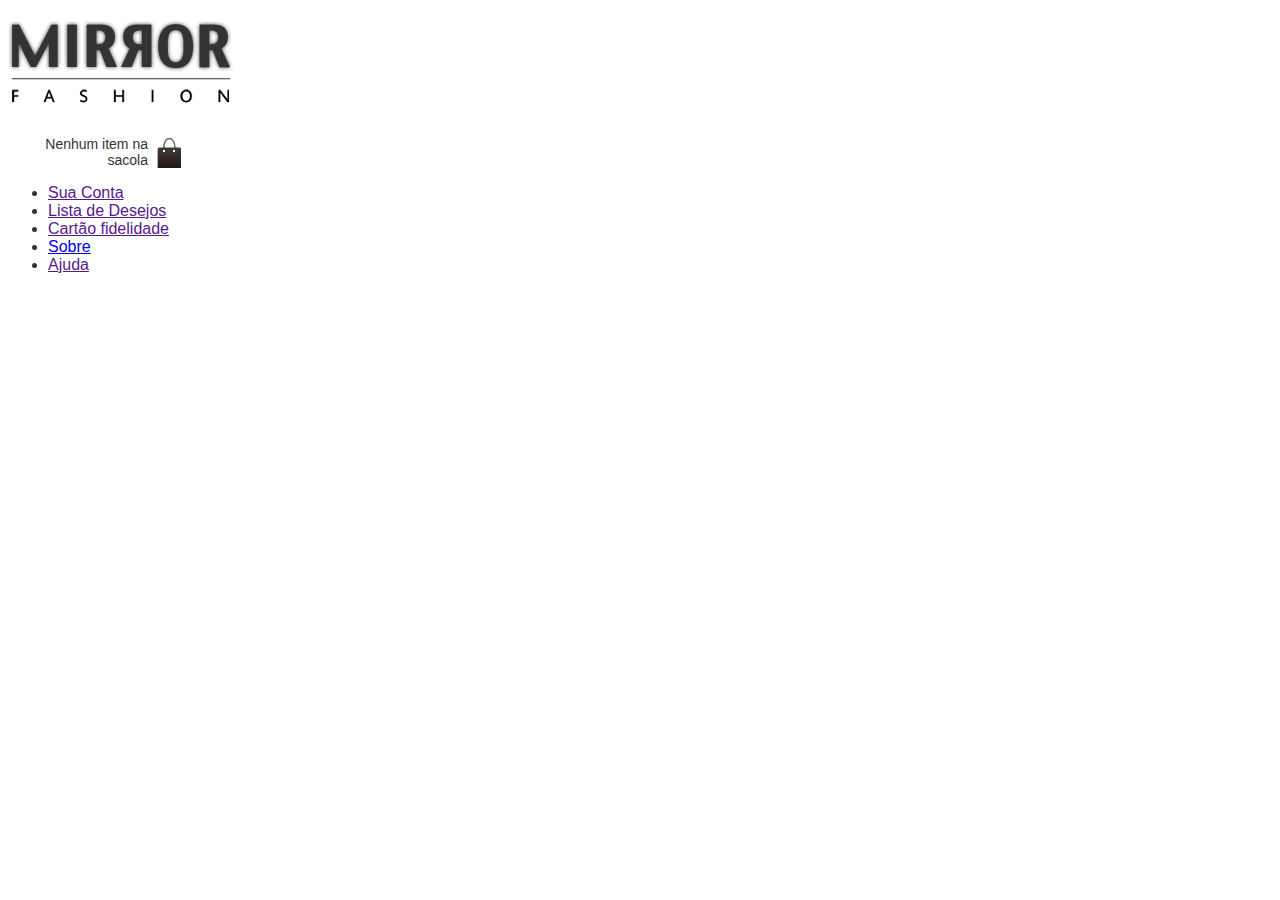
==== index.html @ 09031548 "Aula 11 Inclusão de classes" ====
<!DOCTYPE html>
<html lang="en">

<head>
    <meta charset="UTF-8">
    <meta name="viewport" content="width=device-width>, initial-scale=1.0">
    <link rel="stylesheet" href="style.css">
    <title>Nossa loja</title>
</head>

<body>
    <header>
        <h1> <img src="img/logo.png" alt="logomarca"> </h1>
        <p class="sacola"> Nenhum item na sacola</p>
        <nav>
            <ul>
                <li><a href="">Sua Conta</a></li>
                <li><a href="">Lista de Desejos</a></li>
                <li><a href="">Cartão fidelidade</a></li>
                <li><a href="sobre.html">Sobre</a></li>
                <li><a href="">Ajuda</a></li>
            </ul>
        </nav>
    </header>
</body>

</html>
---- style.css ----
.sacola{
    background: url(/img/sacola.png) no-repeat top right;
    font-size: 14px;
    padding-right: 35px;
    text-align:right;
    width: 140px;
}
.menu-opçoes ul{
    font-size: 15px;
}
.menu-opçoes a{
    color: #003366;
}
body{
    color: #333;
    font-family: "lucida sans Unicode", "Lucida Grande", sans-serif;
}
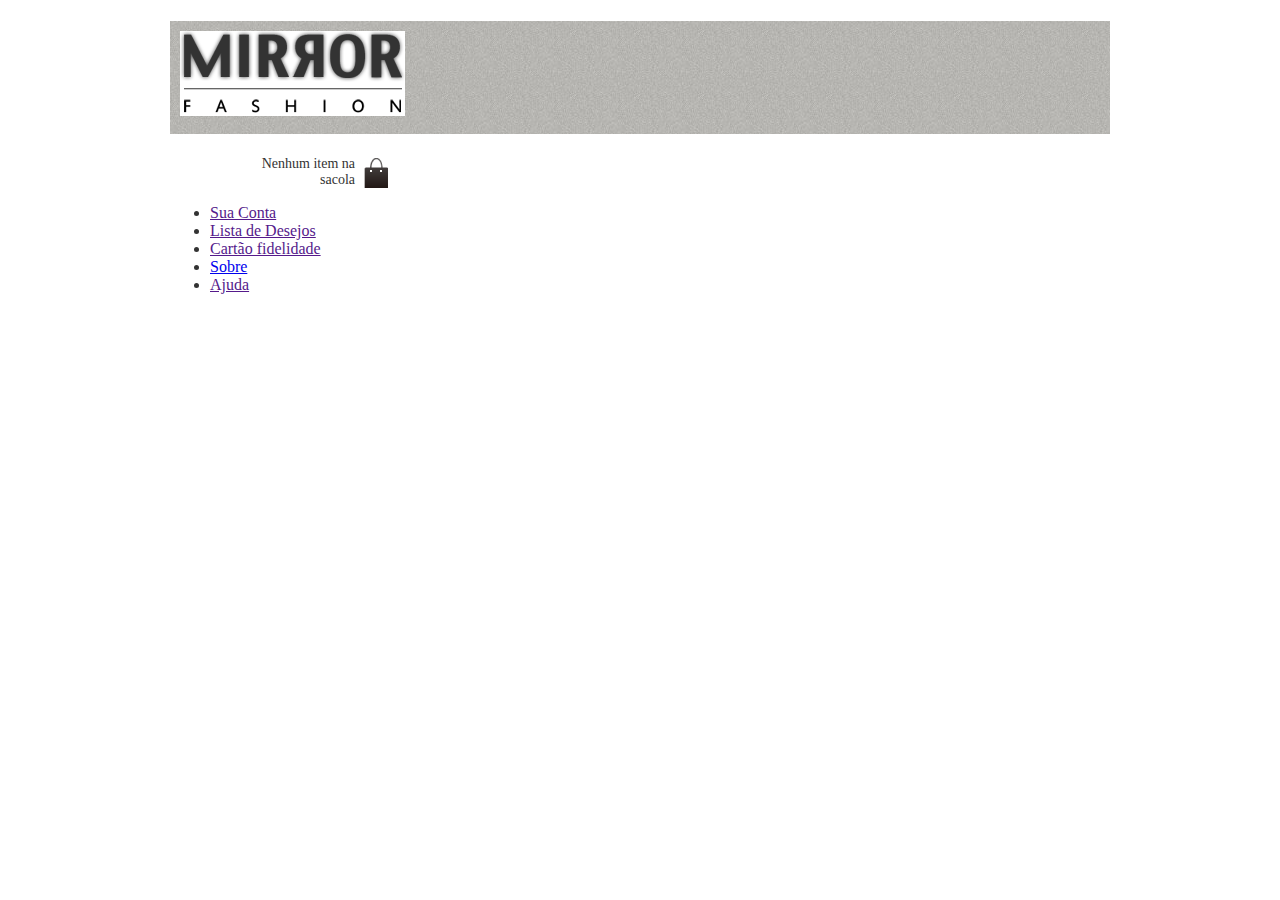
==== commit d03707cc: "Aula 11 completos de fonts" ====
--- a/index.html
+++ b/index.html
@@ -5,6 +5,11 @@
     <meta charset="UTF-8">
     <meta name="viewport" content="width=device-width>, initial-scale=1.0">
     <link rel="stylesheet" href="style.css">
+    <link rel="stylesheet" href=" ../css/sobre.css">
+    <link rel="preconnect" href="https://fonts.googleapis.com">
+    <link rel="preconnect" href="https://fonts.gstatic.com" crossorigin>
+    <link href="https://fonts.googleapis.com/css2?family=Montserrat:ital,wght@0,100..900;1,100..900&display=swap"
+        rel="stylesheet">
     <title>Nossa loja</title>
 </head>
 
--- a/style.css
+++ b/style.css
@@ -13,5 +13,5 @@
 }
 body{
     color: #333;
-    font-family: "lucida sans Unicode", "Lucida Grande", sans-serif;
+    font-family: "lucida sans unicode", "lucida grande" sans-serif;
 }--- a/css/sobre.css
+++ b/css/sobre.css
@@ -0,0 +1,68 @@
+/*cor-base (body e h2
+cor-fundo-img(figure)
+cor- borda-img(figure)
+*/
+:root {
+    --cor--base: #333333;
+    --cor--fundo: #f2eded;
+    --cor--borda: #ccc;
+}
+
+body {
+    color: var(--cor--base);
+    font-family: "lucida sans unicode", "lucida grande" sans-serif;
+    margin-left: auto;
+    margin-right: auto;
+    width: 940px;
+}
+
+h1 {
+    background-image: url(../img/sobre-background.jpg);
+    padding: 10px;
+}
+
+h2 {
+    border-bottom: 2px groove var(--cor--base);
+    margin-top: 30px;
+}
+
+figure {
+    background-color: var(--cor--fundo);
+    border: 1px solid var(--cor--borda);
+    text-align: center;
+    padding: 15px;
+    margin: 30px;
+}
+
+figcaption {
+    font-style: italic;
+    margin-top: 10px;
+}
+
+p {
+    padding: 0 45px;
+    text-indent: 15px;
+}
+
+#centro-distribuicao {
+    margin-left: auto;
+    margin-right: auto;
+    width: 550px;
+}
+
+#rodape {
+    color: #777;
+    margin: 30px 0;
+    padding: 30px 0;
+}
+
+#rodape img {
+    margin-right: 30px;
+    vertical-align: middle;
+    width: 94px;
+}
+
+#familia-pelho {
+    float: right;
+    margin: 0 0 10px 10px;
+}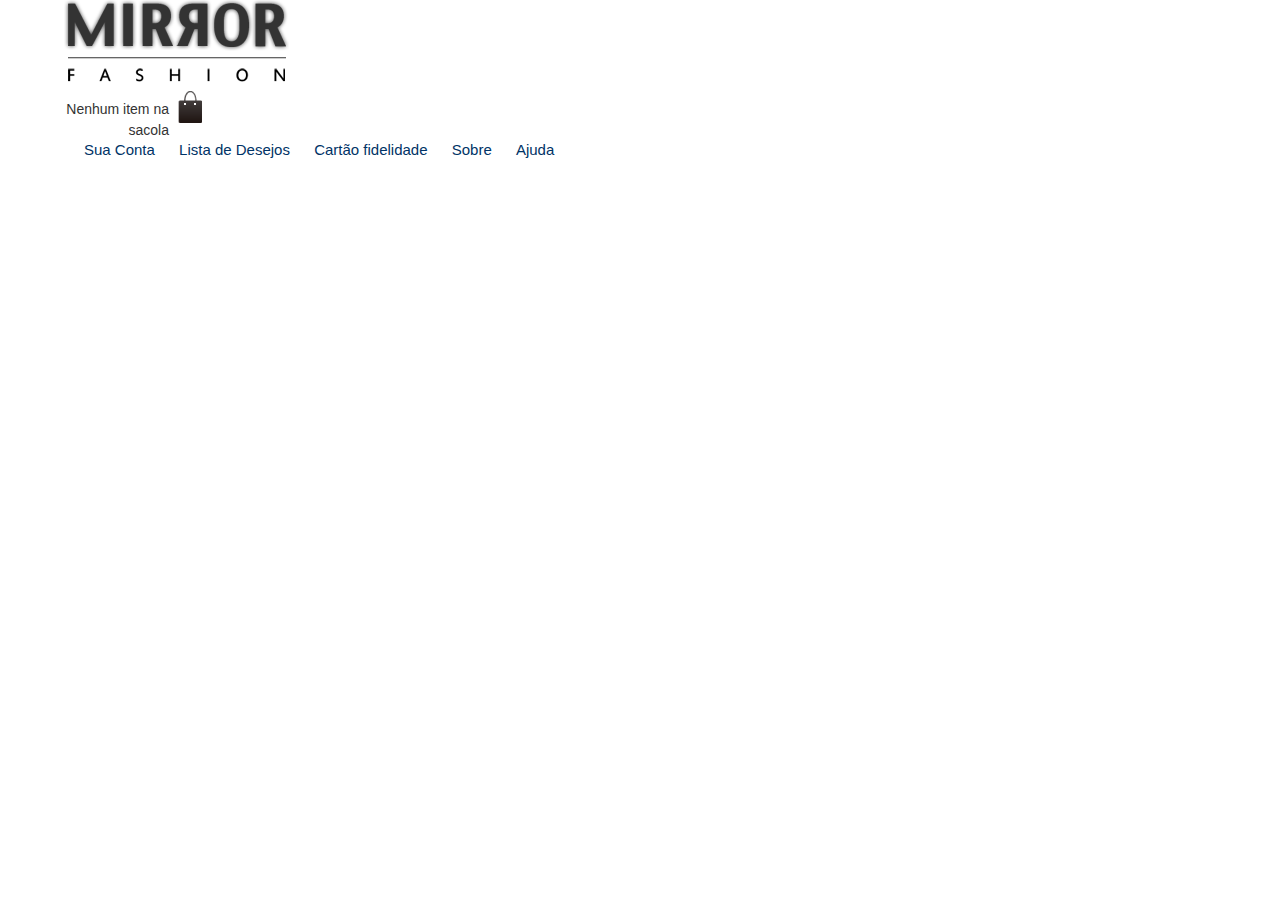
==== commit f8b2e8b9: "Aula 13 lab 06" ====
--- a/index.html
+++ b/index.html
@@ -4,8 +4,8 @@
 <head>
     <meta charset="UTF-8">
     <meta name="viewport" content="width=device-width>, initial-scale=1.0">
+    <link rel="stylesheet" href="css/reset.css">
     <link rel="stylesheet" href="style.css">
-    <link rel="stylesheet" href=" ../css/sobre.css">
     <link rel="preconnect" href="https://fonts.googleapis.com">
     <link rel="preconnect" href="https://fonts.gstatic.com" crossorigin>
     <link href="https://fonts.googleapis.com/css2?family=Montserrat:ital,wght@0,100..900;1,100..900&display=swap"
@@ -14,16 +14,19 @@
 </head>
 
 <body>
-    <header>
+    <header class="container">
         <h1> <img src="img/logo.png" alt="logomarca"> </h1>
         <p class="sacola"> Nenhum item na sacola</p>
-        <nav>
+        <nav class="menu-opçoes">
             <ul>
-                <li><a href="">Sua Conta</a></li>
-                <li><a href="">Lista de Desejos</a></li>
-                <li><a href="">Cartão fidelidade</a></li>
-                <li><a href="sobre.html">Sobre</a></li>
-                <li><a href="">Ajuda</a></li>
+                <ul class="horizontal-list">
+                    <li><a href="">Sua Conta</a></li>
+                    <li><a href="">Lista de Desejos</a></li>
+                    <li><a href="">Cartão fidelidade</a></li>
+                    <li><a href="sobre.html">Sobre</a></li>
+                    <li><a href="">Ajuda</a></li>
+                </ul>
+                
             </ul>
         </nav>
     </header>
--- a/style.css
+++ b/style.css
@@ -2,6 +2,7 @@
     background: url(/img/sacola.png) no-repeat top right;
     font-size: 14px;
     padding-right: 35px;
+    padding-top: 10px;
     text-align:right;
     width: 140px;
 }
@@ -14,4 +15,16 @@
 body{
     color: #333;
     font-family: "lucida sans unicode", "lucida grande" sans-serif;
-}+}
+
+
+
+.horizontal-list li {
+    display: inline;
+    margin-left: 20px; 
+}
+
+.container{
+    margin: 0 auto;
+    width: 90%;
+}
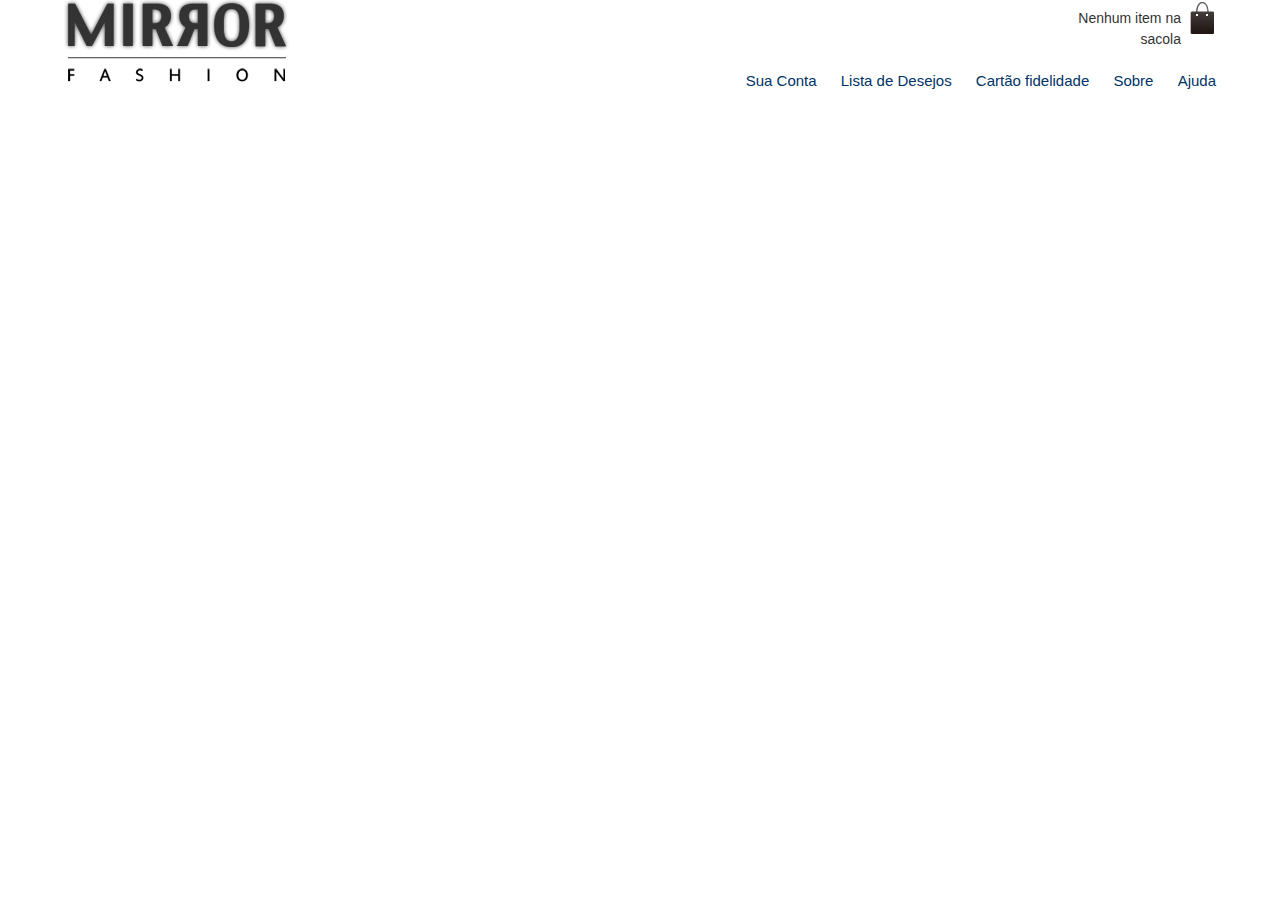
==== commit 9a8ba0cf: "Aula 15 Lab_forms" ====
--- a/index.html
+++ b/index.html
@@ -26,7 +26,7 @@
                     <li><a href="sobre.html">Sobre</a></li>
                     <li><a href="">Ajuda</a></li>
                 </ul>
-                
+
             </ul>
         </nav>
     </header>
--- a/style.css
+++ b/style.css
@@ -1,18 +1,30 @@
-.sacola{
+.sacola {
     background: url(/img/sacola.png) no-repeat top right;
     font-size: 14px;
     padding-right: 35px;
-    padding-top: 10px;
-    text-align:right;
+    padding-top: 8px;
+    text-align: right;
     width: 140px;
+    position: absolute;
+    top: 0;
+    right: 0;
 }
-.menu-opçoes ul{
+
+.menu-opçoes ul {
     font-size: 15px;
 }
-.menu-opçoes a{
+
+.menu-opçoes a {
     color: #003366;
 }
-body{
+
+.menu-opçoes {
+    position: absolute;
+    bottom: 0;
+    right: 0;
+}
+
+body {
     color: #333;
     font-family: "lucida sans unicode", "lucida grande" sans-serif;
 }
@@ -21,10 +33,14 @@
 
 .horizontal-list li {
     display: inline;
-    margin-left: 20px; 
+    margin-left: 20px;
 }
 
-.container{
+.container {
     margin: 0 auto;
     width: 90%;
 }
+
+header {
+    position: relative;
+}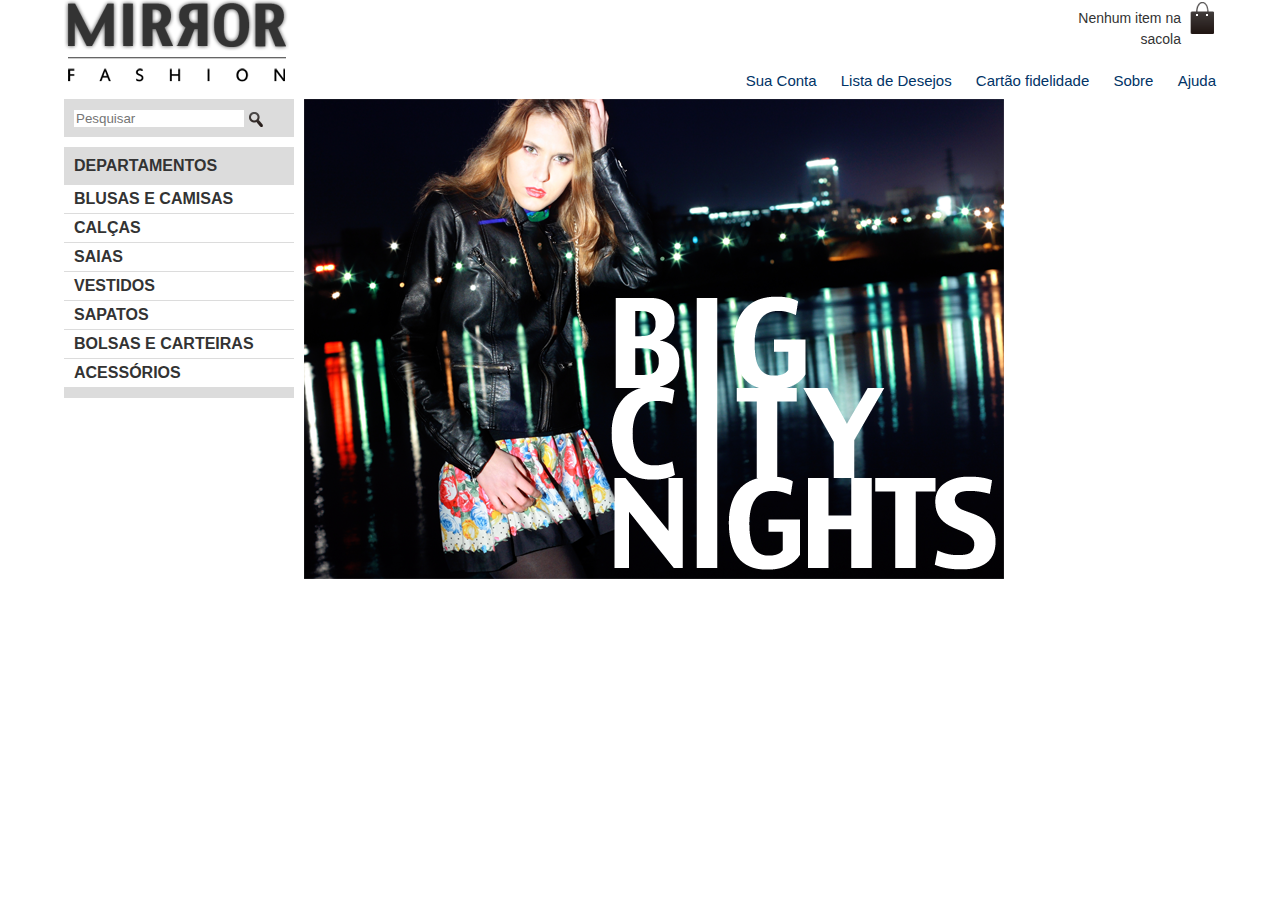
==== commit 32f35c0a: "Aula 18 lab 07" ====
--- a/index.html
+++ b/index.html
@@ -30,6 +30,34 @@
             </ul>
         </nav>
     </header>
+
+        <main class=" container destaque">
+            <section class="busca">
+                <form>
+                    <input type="search" name="search" placeholder="Pesquisar">
+                    <input type="image" src="img/busca.png">
+                </form>
+            </section>
+
+            <section class="menu-departamento">
+                <h2>Departamentos</h2>
+                <nav>
+                    <ul>
+                        <li><a href="#">Blusas e Camisas</a></li>
+                        <li><a href="#">Calças</a></li>
+                        <li><a href="#">Saias</a></li>
+                        <li><a href="#">Vestidos</a></li>
+                        <li><a href="#">Sapatos</a></li>
+                        <li><a href="#">Bolsas e Carteiras</a></li>
+                        <li><a href="#">Acessórios</a></li>
+                    </ul>
+                </nav>
+            </section>
+
+            <img src="img/destaque-home.png" alt="Promoção: Big city Nigth">
+        </main>   
+        
+            
 </body>
 
 </html>--- a/style.css
+++ b/style.css
@@ -43,4 +43,47 @@
 
 header {
     position: relative;
-}+}
+
+
+.busca,
+.menu-departamento{
+    background-color: #dcdcdc;
+    font-weight: bold;
+    text-transform: uppercase;
+    margin-right: 10px;
+    width: 230px;
+    float: left;
+}
+.menu-departamento{
+    margin-top: 10px;
+    padding-bottom: 10px;
+    clear: left;
+}
+
+.busca form,
+.menu-departamento h2{
+    margin: 10px;
+}
+
+.menu-departamento li{
+    background-color: white;
+    margin-bottom: 1px;
+    padding: 5px 10px;
+}
+
+.menu-departamento a{
+    color: #333;
+    text-decoration: none;
+}
+
+.busca input{
+    vertical-align: middle;
+}
+
+.busca input[type=search] {
+    width: 170px;
+}
+.destaque{
+    margin-top: 10px;
+}
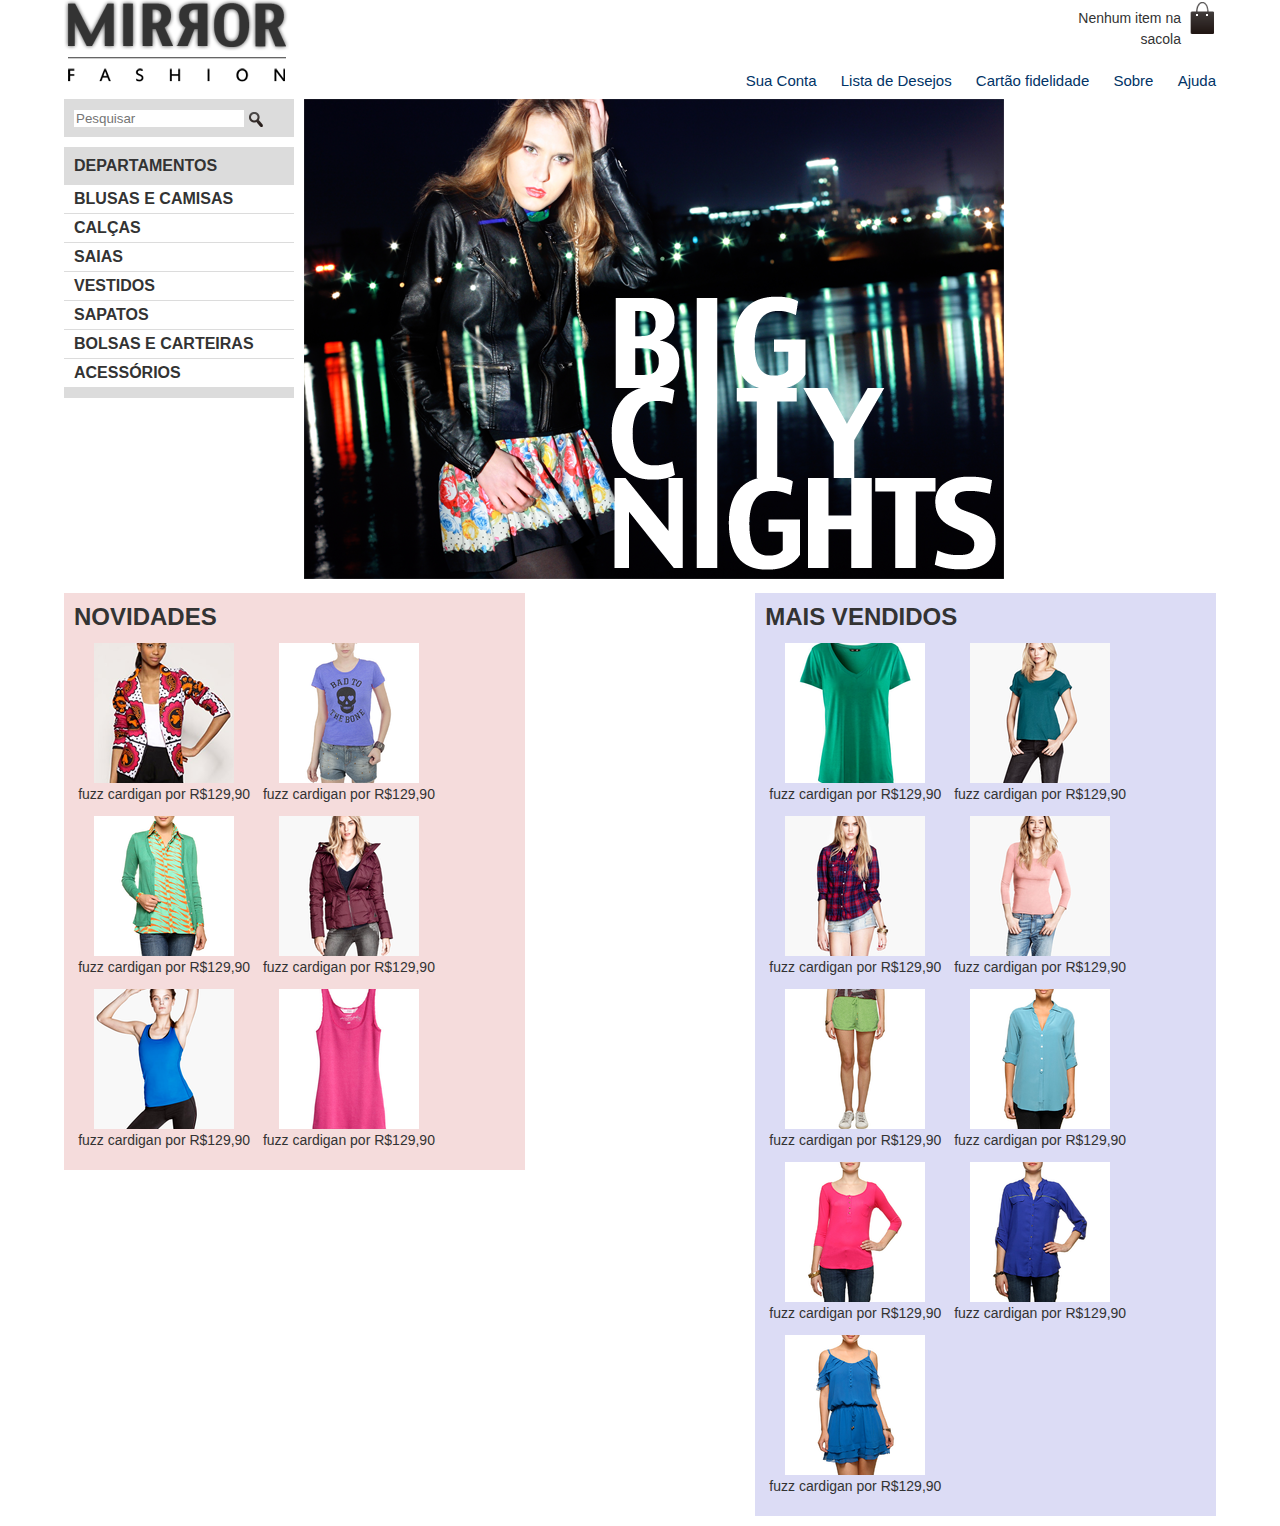
==== commit c40fbbfe: "Aula 19 lab 07 A" ====
--- a/index.html
+++ b/index.html
@@ -55,7 +55,165 @@
             </section>
 
             <img src="img/destaque-home.png" alt="Promoção: Big city Nigth">
-        </main>   
+        </main>  
+        <div class="container paineis">
+            <section class="painel novidades">
+                <h2>Novidades</h2>
+                <ol>
+                    <li>
+                        <a href="#">
+                            <figure>
+                                <img src="img/miniatura1.png">
+                                <figcaption>fuzz cardigan por R$129,90</figcaption>
+                            </figure>
+                        </a>
+                    </li>
+                    <li>
+                        <a href="#">
+                            <figure>
+                                <img src="img/miniatura2.png">
+                                <figcaption>fuzz cardigan por R$129,90</figcaption>
+                            </figure>
+                        </a>
+                    </li>
+                    <li>
+                        <a href="#">
+                            <figure>
+                                <img src="img/miniatura3.png">
+                                <figcaption>fuzz cardigan por R$129,90</figcaption>
+                            </figure>
+                        </a>
+                    </li>
+                    <li>
+                        <a href="#">
+                            <figure>
+                                <img src="img/miniatura4.png">
+                                <figcaption>fuzz cardigan por R$129,90</figcaption>
+                            </figure>
+                        </a>
+                    </li>
+                    <li>
+                        <a href="#">
+                            <figure>
+                                <img src="img/miniatura5.png">
+                                <figcaption>fuzz cardigan por R$129,90</figcaption>
+                            </figure>
+                        </a>
+                    </li>
+                    <li>
+                        <a href="#">
+                            <figure>
+                                <img src="img/miniatura6.png">
+                                <figcaption>fuzz cardigan por R$129,90</figcaption>
+                            </figure>
+                        </a>
+                    </li>
+
+                </ol>
+
+            </section>
+
+            <section class="painel mais-vendidos">
+                <h2>Mais vendidos</h2>
+                <ol>
+                    <li>
+                        <a href="#">
+                            <figure>
+                                <img src="img/miniatura7.png">
+                                <figcaption>fuzz cardigan por R$129,90</figcaption>
+                            </figure>
+
+                        </a>
+                    </li>
+
+                    <li>
+                        <a href="#">
+                            <figure>
+                                <img src="img/miniatura8.png">
+                                <figcaption>fuzz cardigan por R$129,90</figcaption>
+                            </figure>
+
+                        </a>
+                    </li>
+
+                    <li>
+                        <a href="#">
+                            <figure>
+                                <img src="img/miniatura9.png">
+                                <figcaption>fuzz cardigan por R$129,90</figcaption>
+                            </figure>
+
+                        </a>
+                    </li>
+
+                    <li>
+                        <a href="#">
+                            <figure>
+                                <img src="img/miniatura10.png">
+                                <figcaption>fuzz cardigan por R$129,90</figcaption>
+                            </figure>
+
+                        </a>
+                    </li>
+
+                    <li>
+                        <a href="#">
+                            <figure>
+                                <img src="img/miniatura11.png">
+                                <figcaption>fuzz cardigan por R$129,90</figcaption>
+                            </figure>
+
+                        </a>
+                    </li>
+
+                    <li>
+                        <a href="#">
+                            <figure>
+                                <img src="img/miniatura12.png">
+                                <figcaption>fuzz cardigan por R$129,90</figcaption>
+                            </figure>
+
+                        </a>
+                    </li>
+
+                    <li>
+                        <a href="#">
+                            <figure>
+                                <img src="img/miniatura13.png">
+                                <figcaption>fuzz cardigan por R$129,90</figcaption>
+                            </figure>
+
+                        </a>
+                    </li>
+
+                    <li>
+                        <a href="#">
+                            <figure>
+                                <img src="img/miniatura14.png">
+                                <figcaption>fuzz cardigan por R$129,90</figcaption>
+                            </figure>
+
+                        </a>
+                    </li>
+
+                    <li>
+                        <a href="#">
+                            <figure>
+                                <img src="img/miniatura15.png">
+                                <figcaption>fuzz cardigan por R$129,90</figcaption>
+                            </figure>
+
+                        </a>
+                    </li>
+
+                </ol>
+
+
+            </section>
+            
+        </div> 
+
+
         
             
 </body>
--- a/style.css
+++ b/style.css
@@ -87,3 +87,48 @@
 .destaque{
     margin-top: 10px;
 }
+
+.painel{
+    margin: 10px 0;
+    padding: 10px;
+    width: 40%;
+}
+
+.novidades {
+    float: left;
+}
+
+.mais-vendidos{
+    float: right;
+}
+
+.painel h2{
+    font-size: 24px;
+    font-weight: bold;
+    text-transform: uppercase;
+    margin-bottom: 10px;
+}
+
+.painel a{
+    color: #333;
+    font-size: 14px;
+    text-align: center;
+    text-decoration: none;
+}
+
+.novidades{
+    background-color: #f5dcdc;
+}
+.mais-vendidos{
+    background-color: #dcdcf5;
+}
+
+.painel li{
+    display: inline-block;
+    vertical-align: top;
+    width: 40%;
+    margin: 2px;
+    padding-bottom: 10px;
+}
+
+
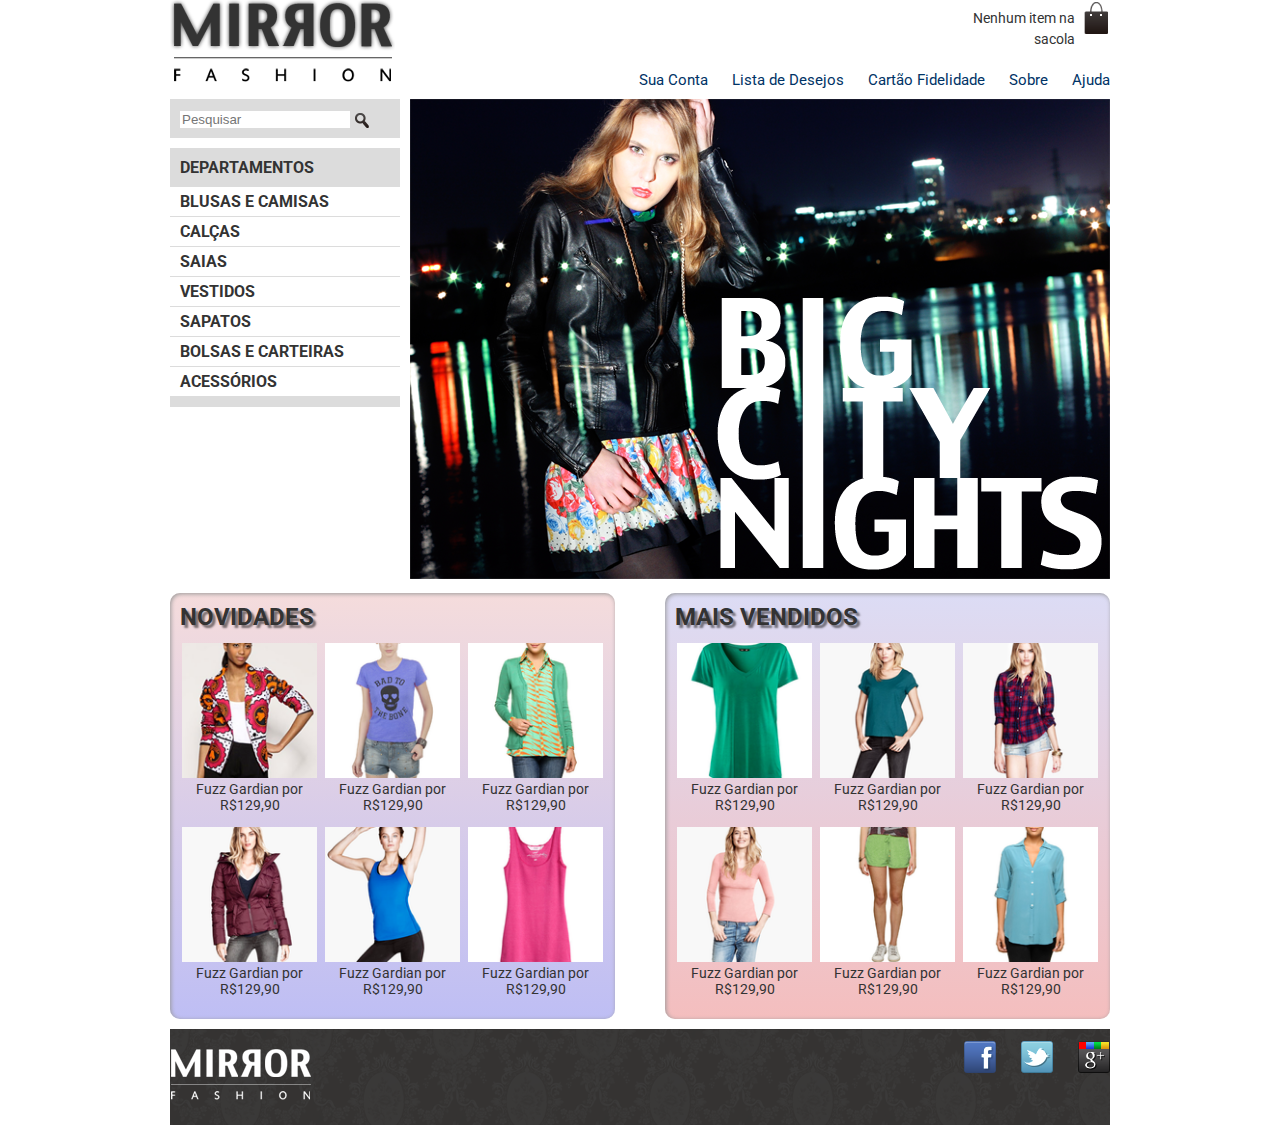
==== commit c0bf9261: "lab 10" ====
--- a/index.html
+++ b/index.html
@@ -1,221 +1,182 @@
 <!DOCTYPE html>
-<html lang="en">
+<html lang="pt-br">
 
 <head>
     <meta charset="UTF-8">
-    <meta name="viewport" content="width=device-width>, initial-scale=1.0">
+    <meta name="viewport" content="width=device-width, initial-scale=1.0">
     <link rel="stylesheet" href="css/reset.css">
-    <link rel="stylesheet" href="style.css">
+    <link rel="stylesheet" href="css/style.css">
     <link rel="preconnect" href="https://fonts.googleapis.com">
     <link rel="preconnect" href="https://fonts.gstatic.com" crossorigin>
-    <link href="https://fonts.googleapis.com/css2?family=Montserrat:ital,wght@0,100..900;1,100..900&display=swap"
+    <link
+        href="https://fonts.googleapis.com/css2?family=Roboto:ital,wght@0,100;0,300;0,400;0,500;0,700;0,900;1,100;1,300;1,400;1,500;1,700;1,900&display=swap"
         rel="stylesheet">
-    <title>Nossa loja</title>
+    <title>Nossa Loja</title>
 </head>
 
 <body>
     <header class="container">
-        <h1> <img src="img/logo.png" alt="logomarca"> </h1>
-        <p class="sacola"> Nenhum item na sacola</p>
-        <nav class="menu-opçoes">
+        <h1>
+            <img src="img/logo.png" alt="Mirror Fashion">
+        </h1>
+        <p class="sacola">Nenhum item na sacola</p>
+        <nav class="menu-opcoes">
             <ul>
-                <ul class="horizontal-list">
-                    <li><a href="">Sua Conta</a></li>
-                    <li><a href="">Lista de Desejos</a></li>
-                    <li><a href="">Cartão fidelidade</a></li>
-                    <li><a href="sobre.html">Sobre</a></li>
-                    <li><a href="">Ajuda</a></li>
-                </ul>
-
+                <li><a href="">Sua Conta</a></li>
+                <li><a href="">Lista de Desejos</a></li>
+                <li><a href="">Cartão Fidelidade</a></li>
+                <li><a href="sobre.html">Sobre</a></li>
+                <li><a href="">Ajuda</a></li>
             </ul>
         </nav>
     </header>
-
-        <main class=" container destaque">
-            <section class="busca">
-                <form>
-                    <input type="search" name="search" placeholder="Pesquisar">
-                    <input type="image" src="img/busca.png">
-                </form>
-            </section>
-
-            <section class="menu-departamento">
-                <h2>Departamentos</h2>
-                <nav>
-                    <ul>
-                        <li><a href="#">Blusas e Camisas</a></li>
-                        <li><a href="#">Calças</a></li>
-                        <li><a href="#">Saias</a></li>
-                        <li><a href="#">Vestidos</a></li>
-                        <li><a href="#">Sapatos</a></li>
-                        <li><a href="#">Bolsas e Carteiras</a></li>
-                        <li><a href="#">Acessórios</a></li>
-                    </ul>
-                </nav>
-            </section>
-
-            <img src="img/destaque-home.png" alt="Promoção: Big city Nigth">
-        </main>  
-        <div class="container paineis">
-            <section class="painel novidades">
-                <h2>Novidades</h2>
-                <ol>
-                    <li>
-                        <a href="#">
-                            <figure>
-                                <img src="img/miniatura1.png">
-                                <figcaption>fuzz cardigan por R$129,90</figcaption>
-                            </figure>
-                        </a>
+    <main class="container destaque">
+        <section class="busca">
+            <form>
+                <input type="search" name="search" placeholder="Pesquisar">
+                <input type="image" src="img/busca.png" alt="Botão Buscar">
+            </form>
+        </section>
+        <section class="menu-departamentos">
+            <h2>Departamentos</h2>
+            <nav>
+                <ul>
+                    <li><a href="#">Blusas e Camisas</a>
+                        <ul>
+                            <li><a href="#">Manga Curta</a></li>
+                            <li><a href="#">Manga Comprida</a></li>
+                            <li><a href="#">Camisa Social</a></li>
+                            <li><a href="#">Camisa Casual</a></li>
+                        </ul>
                     </li>
-                    <li>
-                        <a href="#">
-                            <figure>
-                                <img src="img/miniatura2.png">
-                                <figcaption>fuzz cardigan por R$129,90</figcaption>
-                            </figure>
-                        </a>
-                    </li>
-                    <li>
-                        <a href="#">
-                            <figure>
-                                <img src="img/miniatura3.png">
-                                <figcaption>fuzz cardigan por R$129,90</figcaption>
-                            </figure>
-                        </a>
-                    </li>
-                    <li>
-                        <a href="#">
-                            <figure>
-                                <img src="img/miniatura4.png">
-                                <figcaption>fuzz cardigan por R$129,90</figcaption>
-                            </figure>
-                        </a>
-                    </li>
-                    <li>
-                        <a href="#">
-                            <figure>
-                                <img src="img/miniatura5.png">
-                                <figcaption>fuzz cardigan por R$129,90</figcaption>
-                            </figure>
-                        </a>
-                    </li>
-                    <li>
-                        <a href="#">
-                            <figure>
-                                <img src="img/miniatura6.png">
-                                <figcaption>fuzz cardigan por R$129,90</figcaption>
-                            </figure>
-                        </a>
-                    </li>
-
-                </ol>
-
-            </section>
-
-            <section class="painel mais-vendidos">
-                <h2>Mais vendidos</h2>
-                <ol>
-                    <li>
-                        <a href="#">
-                            <figure>
-                                <img src="img/miniatura7.png">
-                                <figcaption>fuzz cardigan por R$129,90</figcaption>
-                            </figure>
-
-                        </a>
-                    </li>
-
-                    <li>
-                        <a href="#">
-                            <figure>
-                                <img src="img/miniatura8.png">
-                                <figcaption>fuzz cardigan por R$129,90</figcaption>
-                            </figure>
-
-                        </a>
-                    </li>
-
-                    <li>
-                        <a href="#">
-                            <figure>
-                                <img src="img/miniatura9.png">
-                                <figcaption>fuzz cardigan por R$129,90</figcaption>
-                            </figure>
-
-                        </a>
-                    </li>
-
-                    <li>
-                        <a href="#">
-                            <figure>
-                                <img src="img/miniatura10.png">
-                                <figcaption>fuzz cardigan por R$129,90</figcaption>
-                            </figure>
-
-                        </a>
-                    </li>
-
-                    <li>
-                        <a href="#">
-                            <figure>
-                                <img src="img/miniatura11.png">
-                                <figcaption>fuzz cardigan por R$129,90</figcaption>
-                            </figure>
-
-                        </a>
-                    </li>
-
-                    <li>
-                        <a href="#">
-                            <figure>
-                                <img src="img/miniatura12.png">
-                                <figcaption>fuzz cardigan por R$129,90</figcaption>
-                            </figure>
-
-                        </a>
-                    </li>
-
-                    <li>
-                        <a href="#">
-                            <figure>
-                                <img src="img/miniatura13.png">
-                                <figcaption>fuzz cardigan por R$129,90</figcaption>
-                            </figure>
-
-                        </a>
-                    </li>
-
-                    <li>
-                        <a href="#">
-                            <figure>
-                                <img src="img/miniatura14.png">
-                                <figcaption>fuzz cardigan por R$129,90</figcaption>
-                            </figure>
-
-                        </a>
-                    </li>
-
-                    <li>
-                        <a href="#">
-                            <figure>
-                                <img src="img/miniatura15.png">
-                                <figcaption>fuzz cardigan por R$129,90</figcaption>
-                            </figure>
-
-                        </a>
-                    </li>
-
-                </ol>
-
-
-            </section>
-            
-        </div> 
-
-
-        
-            
+                    <li><a href="#">Calças</a></li>
+                    <li><a href="#">Saias</a></li>
+                    <li><a href="#">Vestidos</a></li>
+                    <li><a href="#">Sapatos</a></li>
+                    <li><a href="#">Bolsas e Carteiras</a></li>
+                    <li><a href="#">Acessórios</a></li>
+                </ul>
+            </nav>
+        </section>
+        <img src="img/destaque-home.png" alt="Promoção">
+        <!-- Fim das seções da home -->
+    </main>
+    <div class="container paineis">
+        <section class="painel novidades">
+            <h2>Novidades</h2>
+            <ol>
+                <li>
+                    <a href="#">
+                        <figure>
+                            <img src="img/produtos/miniatura1.png" alt="Produto">
+                            <figcaption>Fuzz Gardian por R$129,90</figcaption>
+                        </figure>
+                    </a>
+                </li>
+                <li>
+                    <a href="#">
+                        <figure>
+                            <img src="img/produtos/miniatura2.png" alt="Produto">
+                            <figcaption>Fuzz Gardian por R$129,90</figcaption>
+                        </figure>
+                    </a>
+                </li>
+                <li>
+                    <a href="#">
+                        <figure>
+                            <img src="img/produtos/miniatura3.png" alt="Produto">
+                            <figcaption>Fuzz Gardian por R$129,90</figcaption>
+                        </figure>
+                    </a>
+                </li>
+                <li>
+                    <a href="#">
+                        <figure>
+                            <img src="img/produtos/miniatura4.png" alt="Produto">
+                            <figcaption>Fuzz Gardian por R$129,90</figcaption>
+                        </figure>
+                    </a>
+                </li>
+                <li>
+                    <a href="#">
+                        <figure>
+                            <img src="img/produtos/miniatura5.png" alt="Produto">
+                            <figcaption>Fuzz Gardian por R$129,90</figcaption>
+                        </figure>
+                    </a>
+                </li>
+                <li>
+                    <a href="#">
+                        <figure>
+                            <img src="img/produtos/miniatura6.png" alt="Produto">
+                            <figcaption>Fuzz Gardian por R$129,90</figcaption>
+                        </figure>
+                    </a>
+                </li>
+            </ol>
+        </section>
+        <section class="painel mais-vendidos">
+            <h2>Mais Vendidos</h2>
+            <ol>
+                <li>
+                    <a href="#">
+                        <figure>
+                            <img src="img/produtos/miniatura7.png" alt="Produto">
+                            <figcaption>Fuzz Gardian por R$129,90</figcaption>
+                        </figure>
+                    </a>
+                </li>
+                <li>
+                    <a href="#">
+                        <figure>
+                            <img src="img/produtos/miniatura8.png" alt="Produto">
+                            <figcaption>Fuzz Gardian por R$129,90</figcaption>
+                        </figure>
+                    </a>
+                </li>
+                <li>
+                    <a href="#">
+                        <figure>
+                            <img src="img/produtos/miniatura9.png" alt="Produto">
+                            <figcaption>Fuzz Gardian por R$129,90</figcaption>
+                        </figure>
+                    </a>
+                </li>
+                <li>
+                    <a href="#">
+                        <figure>
+                            <img src="img/produtos/miniatura10.png" alt="Produto">
+                            <figcaption>Fuzz Gardian por R$129,90</figcaption>
+                        </figure>
+                    </a>
+                </li>
+                <li>
+                    <a href="#">
+                        <figure>
+                            <img src="img/produtos/miniatura11.png" alt="Produto">
+                            <figcaption>Fuzz Gardian por R$129,90</figcaption>
+                        </figure>
+                    </a>
+                </li>
+                <li>
+                    <a href="#">
+                        <figure>
+                            <img src="img/produtos/miniatura12.png" alt="Produto">
+                            <figcaption>Fuzz Gardian por R$129,90</figcaption>
+                        </figure>
+                    </a>
+                </li>
+            </ol>
+        </section>
+    </div>
+    <footer class="container">
+        <img src="img/logo-rodape.png" alt="Logomarca">
+        <ul class="social">
+            <li><a href="http://facebook.com">Facebook</a></li>
+            <li><a href="http://twitter.com">Twitter</a></li>
+            <li><a href="http://plus.google.com">Google+</a></li>
+        </ul>
+    </footer>
 </body>
 
 </html>--- a/css/style.css
+++ b/css/style.css
@@ -0,0 +1,211 @@
+:root {
+    --cor-base: #333;
+    --cor-menu: #036;
+    --cor-menu-lateral: #dcdcdc;
+    --cor-menu-lateral-itens: #fff;
+    --cor-menu-lateral-itens-hover: #007dc6;
+    --cor-menu-lateral-itens-active: #f00;
+    --cor-painel-novidades: #f5dcdc;
+    --cor-painel-shadow: #999;
+    --cor-painel-titulo: rgba(0, 0, 0, 0.5);
+    --cor-painel-novidades-grad: #bebef4;
+    --cor-panel-mais-vendidos: #dcdcf5;
+    --cor-panel-mais-vendidos-grad: #f4bebe;    
+}
+
+.sacola {
+    background: url(../img/sacola.png) no-repeat top right;
+    font-size: 14px;
+    padding-right: 35px;
+    text-align: right;
+    width: 140px;
+    padding-top: 8px;
+    position: absolute;
+    top: 0;
+    right: 0;
+}
+
+.menu-opcoes {
+    position: absolute;
+    bottom: 0;
+    right: 0;
+}
+
+.menu-opcoes ul {
+    font-size: 15px;
+}
+
+.menu-opcoes ul li {
+    display: inline;
+    margin-left: 20px;
+}
+
+.menu-opcoes a {
+    color: var(--cor-menu);
+}
+
+body {
+    color: var(--cor-base);
+    font-family: "Roboto", sans-serif;
+}
+
+.container {
+    margin: 0 auto;
+    width: 940px;
+}
+
+header {
+    position: relative;
+}
+
+.busca,
+.menu-departamentos {
+    background-color: var(--cor-menu-lateral);
+    font-weight: bold;
+    text-transform: uppercase;
+    margin-right: 10px;
+    width: 230px;
+    float: left;
+}
+
+.menu-departamentos {
+    margin-top: 10px;
+    padding-bottom: 10px;
+    clear: left;
+}
+
+.menu-departamentos li {
+    background-color: var(--cor-menu-lateral-itens);
+    margin-bottom: 1px;
+    padding: 5px 10px;
+}
+
+.menu-departamentos a {
+    color: var(--cor-base);
+    text-decoration: none;
+}
+
+.busca form,
+.menu-departamentos h2 {
+    margin: 10px;
+}
+
+.busca input {
+    vertical-align: middle;
+}
+
+.busca input[type="search"] {
+    width: 170px;
+}
+
+.destaque {
+    margin-top: 10px;
+}
+
+.painel {
+    margin: 10px 0;
+    padding: 10px;
+    width: 445px;
+    border-radius: 10px;
+    box-shadow: inset 1px 1px 4px var(--cor-painel-shadow);
+}
+
+.novidades {
+    float: left;
+}
+
+.mais-vendidos {
+    float: right;
+}
+
+.painel li {
+    display: inline-block;
+    vertical-align: top;
+    width: 135px;
+    margin: 2px;
+    padding-bottom: 10px;
+}
+
+.painel h2 {
+    font-size: 24px;
+    font-weight: bold;
+    text-transform: uppercase;
+    margin-bottom: 10px;
+    text-shadow: 3px 3px 2px var(--cor-painel-titulo);
+}
+
+.painel a {
+    color: var(--cor-base);
+    font-size: 14px;
+    text-align: center;
+    text-decoration: none;
+}
+
+.novidades {
+    background: linear-gradient(var(--cor-painel-novidades), var(--cor-painel-novidades-grad));
+}
+
+.mais-vendidos {
+    background: linear-gradient(var(--cor-panel-mais-vendidos), var(--cor-panel-mais-vendidos-grad));
+}
+
+footer {
+    background-image: url(../img/fundo-rodape.png);
+    clear: both;
+    padding: 20px 0;
+    position: relative;
+}
+
+.social a {
+    height: 32px;
+    width: 32px;
+    display: block;
+    text-indent: -9999px;
+}
+
+.social a[href*="facebook.com"] {
+    background-image: url(../img/facebook.png);
+}
+
+.social a[href*="twitter.com"] {
+    background-image: url(../img/twitter.png);
+}
+
+.social a[href*="google.com"] {
+    background-image: url(../img/googleplus.png);
+}
+
+.social li {
+    float: left;
+    margin-left: 25px;
+}
+
+.social {
+    position: absolute;
+    top: 12px;
+    right: 0;
+}
+
+.menu-opcoes a:hover {
+    color: var(--cor-menu-lateral-itens-hover);
+}
+
+.menu-opcoes a:active {
+    color: var(--cor-menu-lateral-itens-active);
+}
+
+.menu-departamentos li ul {
+    display: none;
+}
+
+.menu-departamentos li:hover ul {
+    display: block;
+}
+
+.menu-departamentos ul ul li {
+    background-color: var(--cor-menu-lateral);
+}
+
+.menu-departamentos li li a::before {
+    content: '- ';
+}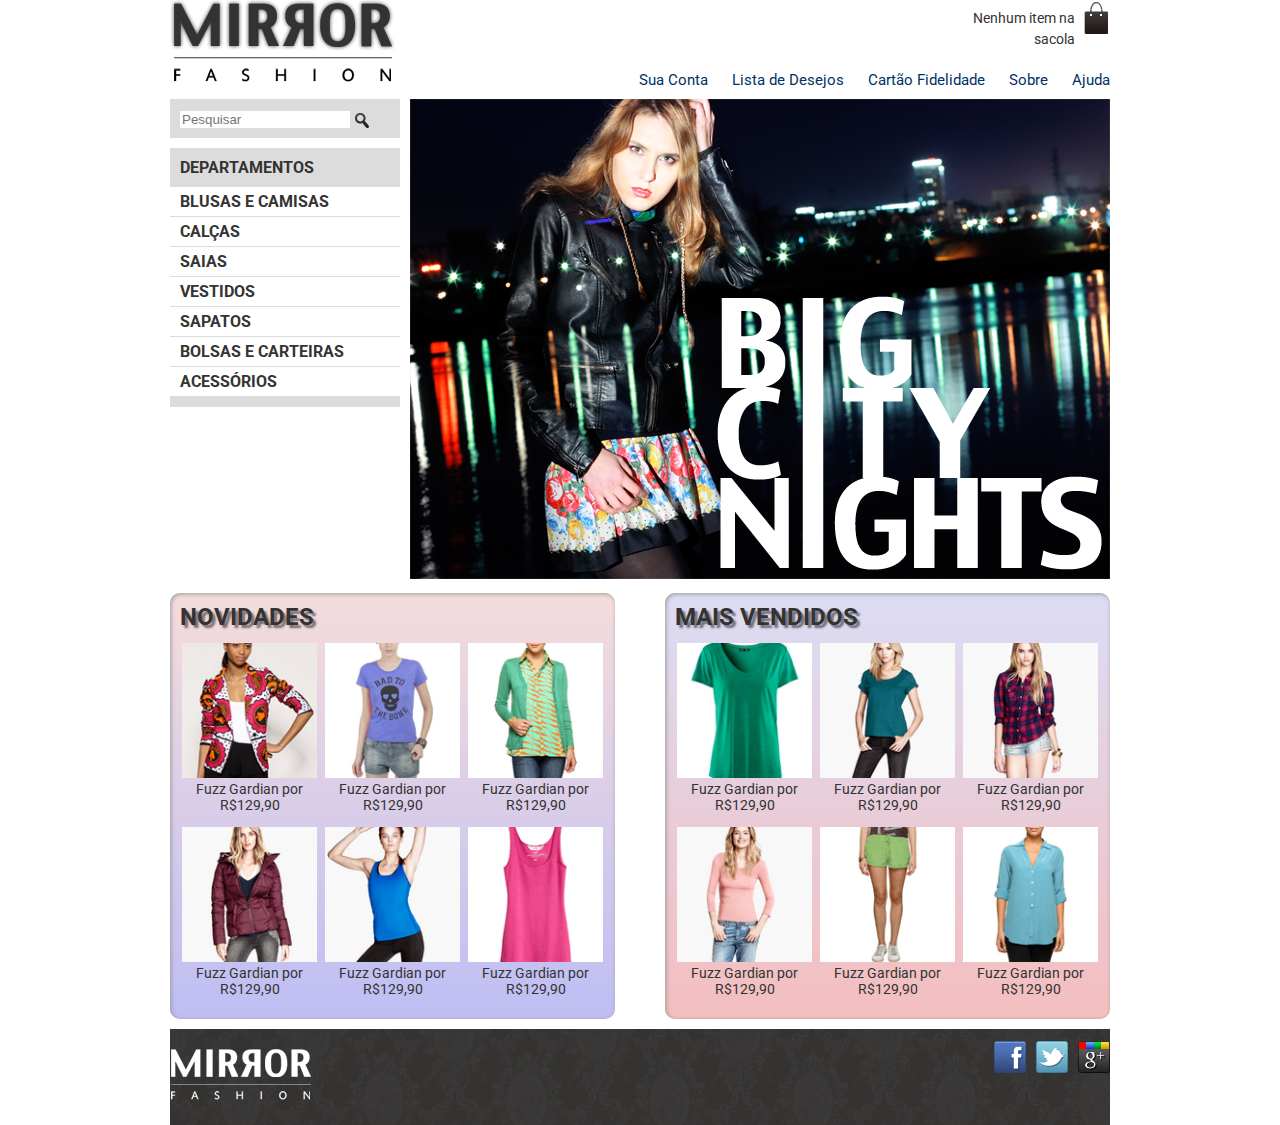
==== commit 4e74a31d: "lab 11" ====
--- a/index.html
+++ b/index.html
@@ -6,6 +6,7 @@
     <meta name="viewport" content="width=device-width, initial-scale=1.0">
     <link rel="stylesheet" href="css/reset.css">
     <link rel="stylesheet" href="css/style.css">
+    <link rel="stylesheet" href="/css/mobile.css" media="(max-width: 939px)">
     <link rel="preconnect" href="https://fonts.googleapis.com">
     <link rel="preconnect" href="https://fonts.gstatic.com" crossorigin>
     <link
@@ -169,13 +170,13 @@
             </ol>
         </section>
     </div>
-    <footer class="container">
+    <footer class="container">        
         <img src="img/logo-rodape.png" alt="Logomarca">
         <ul class="social">
             <li><a href="http://facebook.com">Facebook</a></li>
             <li><a href="http://twitter.com">Twitter</a></li>
             <li><a href="http://plus.google.com">Google+</a></li>
-        </ul>
+        </ul>        
     </footer>
 </body>
 
--- a/css/style.css
+++ b/css/style.css
@@ -8,11 +8,11 @@
     --cor-painel-novidades: #f5dcdc;
     --cor-painel-shadow: #999;
     --cor-painel-titulo: rgba(0, 0, 0, 0.5);
+    --cor-painel-base: rgba(255, 255, 255, 0.1);
     --cor-painel-novidades-grad: #bebef4;
     --cor-panel-mais-vendidos: #dcdcf5;
     --cor-panel-mais-vendidos-grad: #f4bebe;    
 }
-
 .sacola {
     background: url(../img/sacola.png) no-repeat top right;
     font-size: 14px;
@@ -24,40 +24,32 @@
     top: 0;
     right: 0;
 }
-
 .menu-opcoes {
     position: absolute;
     bottom: 0;
     right: 0;
 }
-
 .menu-opcoes ul {
     font-size: 15px;
 }
-
 .menu-opcoes ul li {
     display: inline;
     margin-left: 20px;
 }
-
 .menu-opcoes a {
     color: var(--cor-menu);
 }
-
 body {
     color: var(--cor-base);
     font-family: "Roboto", sans-serif;
 }
-
 .container {
     margin: 0 auto;
     width: 940px;
 }
-
 header {
     position: relative;
 }
-
 .busca,
 .menu-departamentos {
     background-color: var(--cor-menu-lateral);
@@ -67,41 +59,33 @@
     width: 230px;
     float: left;
 }
-
 .menu-departamentos {
     margin-top: 10px;
     padding-bottom: 10px;
     clear: left;
 }
-
 .menu-departamentos li {
     background-color: var(--cor-menu-lateral-itens);
     margin-bottom: 1px;
     padding: 5px 10px;
 }
-
 .menu-departamentos a {
     color: var(--cor-base);
     text-decoration: none;
 }
-
 .busca form,
 .menu-departamentos h2 {
     margin: 10px;
 }
-
 .busca input {
     vertical-align: middle;
 }
-
 .busca input[type="search"] {
     width: 170px;
 }
-
 .destaque {
     margin-top: 10px;
 }
-
 .painel {
     margin: 10px 0;
     padding: 10px;
@@ -109,23 +93,20 @@
     border-radius: 10px;
     box-shadow: inset 1px 1px 4px var(--cor-painel-shadow);
 }
-
 .novidades {
     float: left;
 }
-
 .mais-vendidos {
     float: right;
 }
-
 .painel li {
     display: inline-block;
     vertical-align: top;
     width: 135px;
     margin: 2px;
     padding-bottom: 10px;
+    transition: 0.7s ease-out;
 }
-
 .painel h2 {
     font-size: 24px;
     font-weight: bold;
@@ -133,44 +114,36 @@
     margin-bottom: 10px;
     text-shadow: 3px 3px 2px var(--cor-painel-titulo);
 }
-
 .painel a {
     color: var(--cor-base);
     font-size: 14px;
     text-align: center;
     text-decoration: none;
 }
-
 .novidades {
     background: linear-gradient(var(--cor-painel-novidades), var(--cor-painel-novidades-grad));
 }
-
 .mais-vendidos {
     background: linear-gradient(var(--cor-panel-mais-vendidos), var(--cor-panel-mais-vendidos-grad));
 }
-
 footer {
     background-image: url(../img/fundo-rodape.png);
     clear: both;
     padding: 20px 0;
     position: relative;
 }
-
 .social a {
     height: 32px;
     width: 32px;
     display: block;
     text-indent: -9999px;
 }
-
 .social a[href*="facebook.com"] {
     background-image: url(../img/facebook.png);
 }
-
 .social a[href*="twitter.com"] {
     background-image: url(../img/twitter.png);
 }
-
 .social a[href*="google.com"] {
     background-image: url(../img/googleplus.png);
 }
@@ -178,34 +151,37 @@
 .social li {
     float: left;
     margin-left: 25px;
+    margin-left: 10px;
 }
-
 .social {
     position: absolute;
     top: 12px;
     right: 0;
 }
-
 .menu-opcoes a:hover {
     color: var(--cor-menu-lateral-itens-hover);
 }
-
 .menu-opcoes a:active {
     color: var(--cor-menu-lateral-itens-active);
 }
-
 .menu-departamentos li ul {
     display: none;
 }
-
 .menu-departamentos li:hover ul {
     display: block;
 }
-
 .menu-departamentos ul ul li {
     background-color: var(--cor-menu-lateral);
 }
-
 .menu-departamentos li li a::before {
     content: '- ';
+}
+.painel li:hover {
+    box-shadow: 0 0 5px var(--cor-base);
+    transition: 0.7s ease-in;
+    background-color: var(--cor-painel-base);
+    transform: scale(1.05) rotate(-5deg);
+}
+.painel li:nth-child(2n):hover {
+    transform: scale(1.05) rotate(5deg);
 }--- a/css/mobile.css
+++ b/css/mobile.css
@@ -0,0 +1,44 @@
+.container {
+    width: 96%;
+}
+
+header h1 {
+    text-align: center;
+}
+
+header h1 img {
+    max-width: 50%;
+}
+
+.sacola {
+    display: none;
+}
+
+.menu-opcoes {
+    position: static;
+    text-align: center;
+}
+
+.menu-opcoes ul li {
+    display: inline-block;
+    margin: 5px;
+}
+
+.busca,
+.menu-departamentos,
+.destaque img {
+    margin-right: 0;
+    width: 100%;
+}
+
+.painel {
+    width: auto;
+}
+
+.painel li {
+    width: 30%;
+}
+
+.painel img {
+    width: 100%;
+}